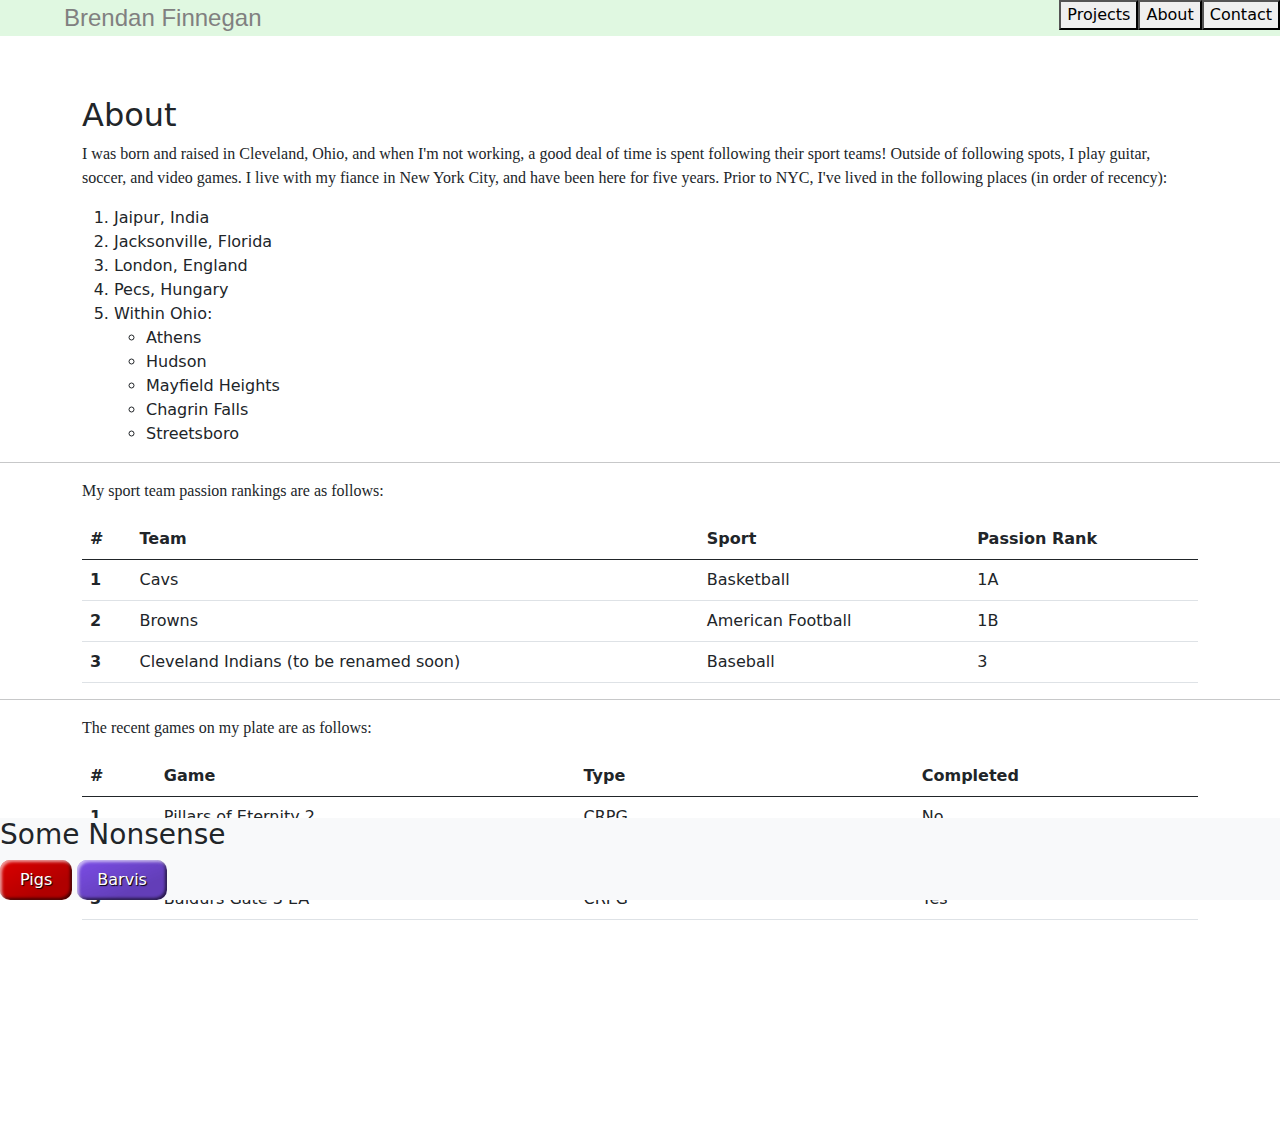
==== about.html @ 021210c5 "skeleton structure" ====
<!DOCTYPE html>
<html>
    <head>
        <link rel="stylesheet" href="style.css">
        <link rel="stylesheet" href="css/bootstrap.css">
        <script src="script.js"></script>
        <script type="text/javascript" src="jquery/dist/jquery.js"></script>
        <script>
        $(document).ready(() => {
        $("#buttonOne").click(function(){
            $("p").hide();
        })
    });
    $(document).ready(() => {
        $("#buttonTwo").click(function(){
            $("p").show();
        })
    })
        </script>
        <title>BFWeb</title>
    </head>
<body>
    <header>
        <div>
            <a id="homeLink" href="./index.html">Brendan Finnegan</a>
            <button class='btn-default' id='headerNav' onclick="location.href='./contact.html'">Contact</button>
            <button class='btn-default' id='headerNav' onclick="location.href='./about.html'">About</button>
            <button class='btn-default' id='headerNav' onclick="location.href='./projects.html'">Projects</button>
        </div>
    </header>
    <div class="container">
    <div id="intro" class="bodyText">
        <h2>About</h2>
        <p>I was born and raised in Cleveland, Ohio, and when I'm not working, a good deal of time is spent
             following their sport teams! Outside of following spots, I play guitar, soccer, and video games.
              I live with my fiance in New York City, and have been here for five years. 
              Prior to NYC, I've lived in the following places (in order of recency):</p>
              <ol>
                  <li>Jaipur, India</li>
                  <li>Jacksonville, Florida</li>
                  <li>London, England</li>
                  <li>Pecs, Hungary</li>
                  <li>Within Ohio: 
                      <ul>
                      <li>Athens</li>
                      <li>Hudson</li>
                      <li>Mayfield Heights</li>
                      <li>Chagrin Falls</li>
                      <li>Streetsboro</li>

                  </li>
                  
              </ol>
    </div>
</div>
<hr>
<div class="container">
    <P>My sport team passion rankings are as follows:</P>
</div>
<div class="container">
    <table class="table">
        <thead>
          <tr>
            <th scope="col">#</th>
            <th scope="col">Team</th>
            <th scope="col">Sport</th>
            <th scope="col">Passion Rank</th>
          </tr>
        </thead>
        <tbody>
          <tr>
            <th scope="row">1</th>
            <td>Cavs</td>
            <td>Basketball</td>
            <td>1A</td>
          </tr>
          <tr>
            <th scope="row">2</th>
            <td>Browns</td>
            <td>American Football</td>
            <td>1B</td>
          </tr>
          <tr>
            <th scope="row">3</th>
            <td>Cleveland Indians (to be renamed soon)</td>
            <td>Baseball</td>
            <td>3</td>
          </tr>
        </tbody>
      </table>
      </div>
      <hr>
      <div class="container">
        <P>The recent games on my plate are as follows:</P>
    </div>
<div class="container">
    <table class="table">
        <thead>
          <tr>
            <th scope="col">#</th>
            <th scope="col">Game</th>
            <th scope="col">Type</th>
            <th scope="col">Completed</th>
          </tr>
        </thead>
        <tbody>
          <tr>
            <th scope="row">1</th>
            <td>Pillars of Eternity 2</td>
            <td>CRPG</td>
            <td>No</td>
          </tr>
          <tr>
            <th scope="row">2</th>
            <td>Bioshock</td>
            <td>Shooter/Horror</td>
            <td>No</td>
          </tr>
          <tr>
            <th scope="row">3</th>
            <td>Baldurs Gate 3 EA</td>
            <td>CRPG</td>
            <td>Yes</td>
          </tr>
        </tbody>
      </table>
</div>
    <footer class="footer bg-light text-center text-lg-start fixed-bottom">
        <h3>Some Nonsense</h3>
        <button class="styled" id="pigs" onclick="location.href='https://joshcollinsworth.com/projects/pass-the-pigs-scorekeeper-app/'">Pigs</button>
        <button class="styled2" id="barvis" onclick="location.href='http:/brendanfinnegan.github.io/BrendanFsite/'">Barvis</button>
    </footer>
    
</body>
</html>
---- style.css ----
#title{
    margin-left: 5%;
    font-size: x-large;
    color: grey;
    font-family: Impact, Haettenschweiler, 'Arial Narrow Bold', sans-serif;
    font-weight:lighter;
}


header{
overflow: hidden;
    background: rgb(224, 248, 225);
    margin-bottom: 60px;
}
#footer {
    padding-top: 60px;
    bottom: 0;
    width: 100%;
    height: 2.5rem;
    display: flex; 
    background:  rgb(224, 248, 225);          
  }

.styled {
    border: 0;
    line-height: 2.5;
    padding: 0 20px;
    font-size: 1rem;
    text-align: center;
    color: #fff;
    text-shadow: 1px 1px 1px #000;
    border-radius: 10px;
    background-color: rgba(220, 0, 0, 1);
    background-image: linear-gradient(to top left,
                                      rgba(0, 0, 0, .2),
                                      rgba(0, 0, 0, .2) 30%,
                                      rgba(0, 0, 0, 0));
    box-shadow: inset 2px 2px 3px rgba(255, 255, 255, .6),
                inset -2px -2px 3px rgba(0, 0, 0, .6);
}

.styled:hover {
    background-color: rgba(255, 0, 0, 1);
}

.styled:active {
    box-shadow: inset -2px -2px 3px rgba(255, 255, 255, .6),
                inset 2px 2px 3px rgba(0, 0, 0, .6);
}
.styled2 {
    border: 0;
    line-height: 2.5;
    padding: 0 20px;
    font-size: 1rem;
    text-align: center;
    color: #fff;
    text-shadow: 1px 1px 1px #000;
    border-radius: 10px;
    background-color: rgba(66, 0, 220, 0.692);
    background-image: linear-gradient(to top left,
                                      rgba(0, 0, 0, .2),
                                      rgba(0, 0, 0, .2) 30%,
                                      rgba(0, 0, 0, 0));
    box-shadow: inset 2px 2px 3px rgba(255, 255, 255, .6),
                inset -2px -2px 3px rgba(0, 0, 0, .6);
}

.styled2:hover {
    background-color: rgba(86, 33, 209, 0.692);
}

.styled2:active {
    box-shadow: inset -2px -2px 3px rgba(255, 255, 255, .6),
                inset 2px 2px 3px rgba(0, 0, 0, .6);
}
#headerNav{
float: right;
}
.button {
    font: bold 11px Arial;
    text-decoration: none;
    background-color: #EEEEEE;
    color: #333333;
    padding: 2px 6px 2px 6px;
    border-top: 1px solid #CCCCCC;
    border-right: 1px solid #333333;
    border-bottom: 1px solid #333333;
    border-left: 1px solid #CCCCCC;
  }
  .button:hover{
      background: lawngreen;
  }
  .button:active {
    box-shadow: inset -2px -2px 3px rgba(255, 255, 255, .6),
                inset 2px 2px 3px rgba(0, 0, 0, .6);}
                
p{
    font-family:Cambria, Cochin, Georgia, Times, 'Times New Roman', serif;
}

#homeLink{
    margin-left: 5%;
    font-size: x-large;
    color: grey;
    font-family: Impact, Haettenschweiler, 'Arial Narrow Bold', sans-serif;
    font-weight:lighter;
    text-decoration: none;
}
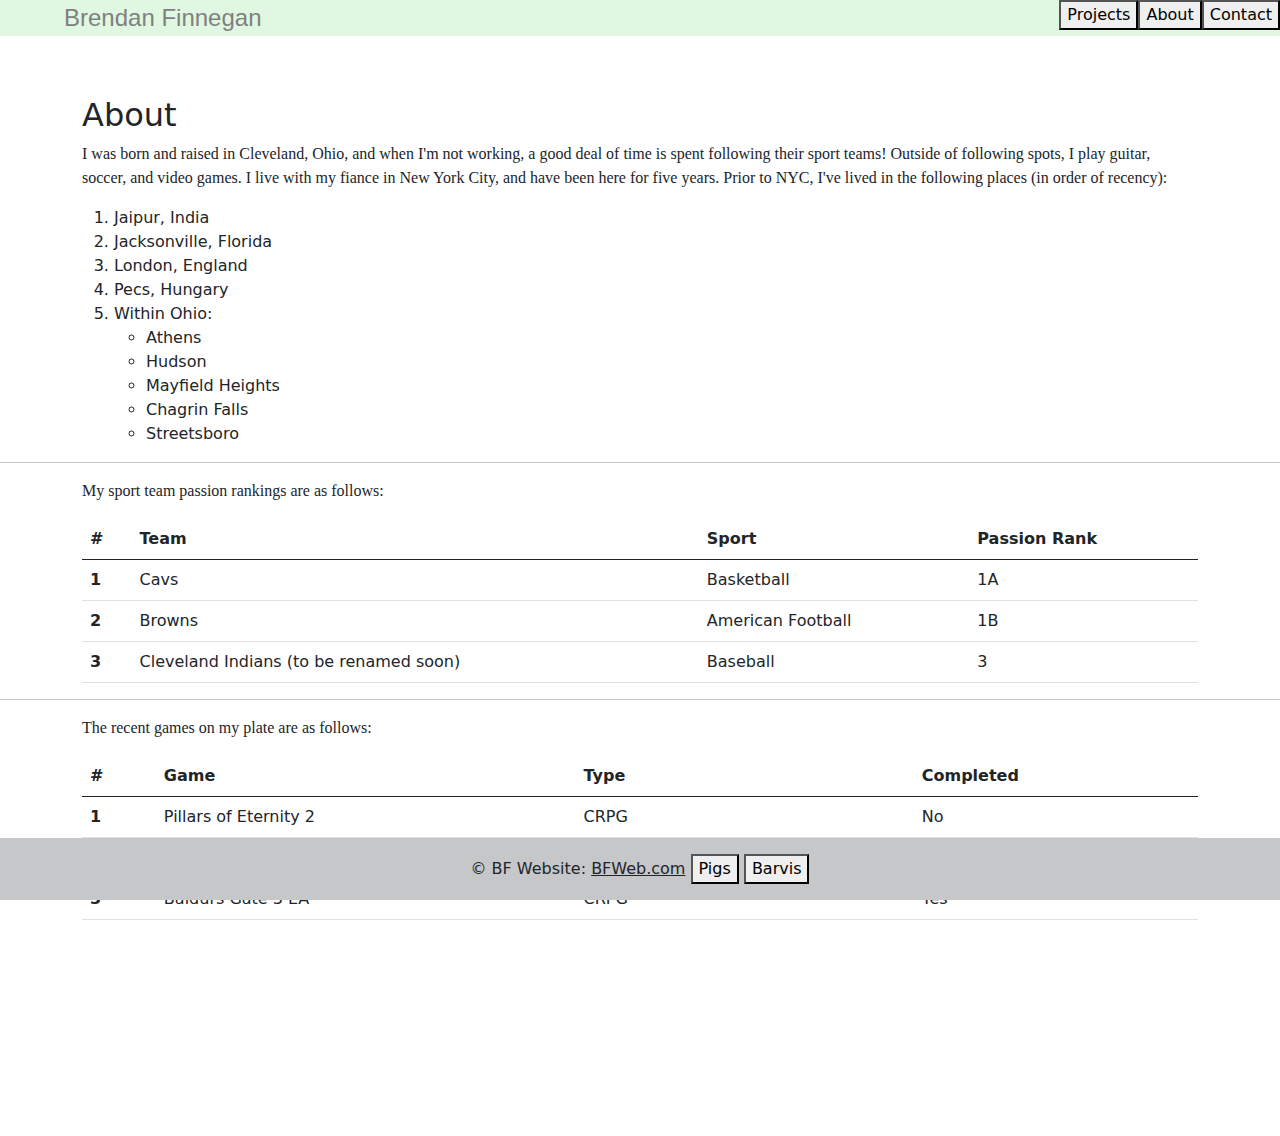
==== commit e817fb30: "footer fixes" ====
--- a/about.html
+++ b/about.html
@@ -125,11 +125,19 @@
         </tbody>
       </table>
 </div>
-    <footer class="footer bg-light text-center text-lg-start fixed-bottom">
-        <h3>Some Nonsense</h3>
-        <button class="styled" id="pigs" onclick="location.href='https://joshcollinsworth.com/projects/pass-the-pigs-scorekeeper-app/'">Pigs</button>
-        <button class="styled2" id="barvis" onclick="location.href='http:/brendanfinnegan.github.io/BrendanFsite/'">Barvis</button>
-    </footer>
+<footer class="bg-light text-center text-lg-start fixed-bottom">
+
+  <!-- Grid container -->
+
+  <!-- Copyright -->
+  <div class="text-center p-3" style="background-color: rgba(0, 0, 0, 0.2);">
+    © BF Website:
+    <a class="text-dark" href="https://brendanfinnegan.github.io/BFWebsite/contact.html">BFWeb.com</a>
+    <button class="btn-default" id="pigs" onclick="location.href='https://joshcollinsworth.com/projects/pass-the-pigs-scorekeeper-app/'">Pigs</button>
+        <button class="btn-default" id="barvis" onclick="location.href='http:/brendanfinnegan.github.io/BrendanFsite/'">Barvis</button>
+  </div>
+  <!-- Copyright -->
+
     
 </body>
 </html>